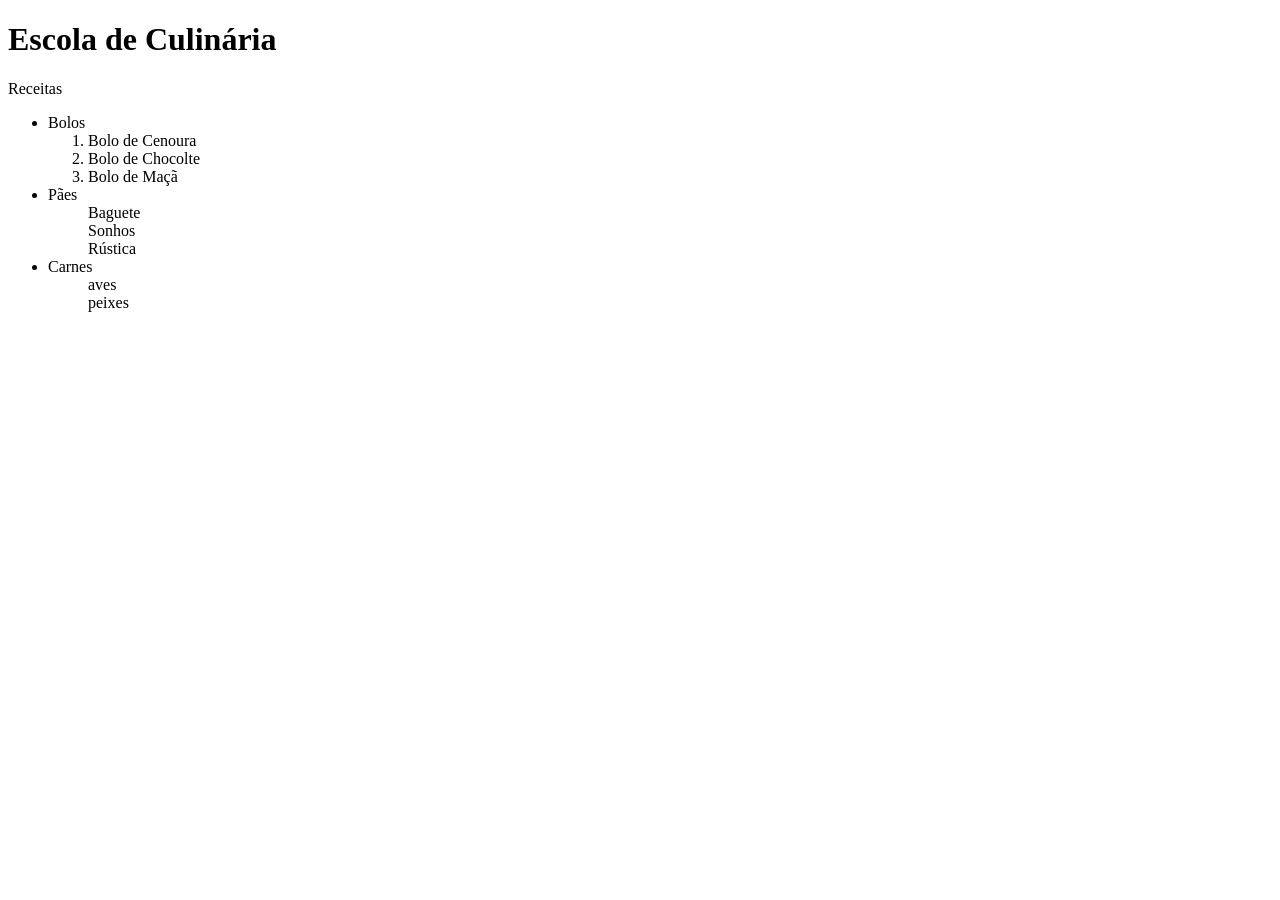
==== 1.2_ex.html @ f9faa9b5 "Commit de exercicios da aula 1" ====
<!DOCTYPE html>
<html lang = "pt-br">
    <head>
        <title>Escola de Culinária</title>
        <meta charset="UTF-8"/>
        <meta name="keywords" content= "culinária, receita, comida"/>
    </head>
    <body>
        <h1>Escola de Culinária</h1>
        <P>Receitas</P>
        <ul>
            <li>Bolos</li>
                <ol>
                    <li>Bolo de Cenoura</li>
                    <li>Bolo de Chocolte</li>
                    <li>Bolo de Maçã</li>
                </ol>
            <li>Pães</li>
                <ol>Baguete</ol>
                <ol>Sonhos</ol>
                <ol>Rústica</ol>
            <li>Carnes</li>
                <ol>aves</ol>
                <ol>peixes</ol>
        </ul>
       
    </body>
</html>
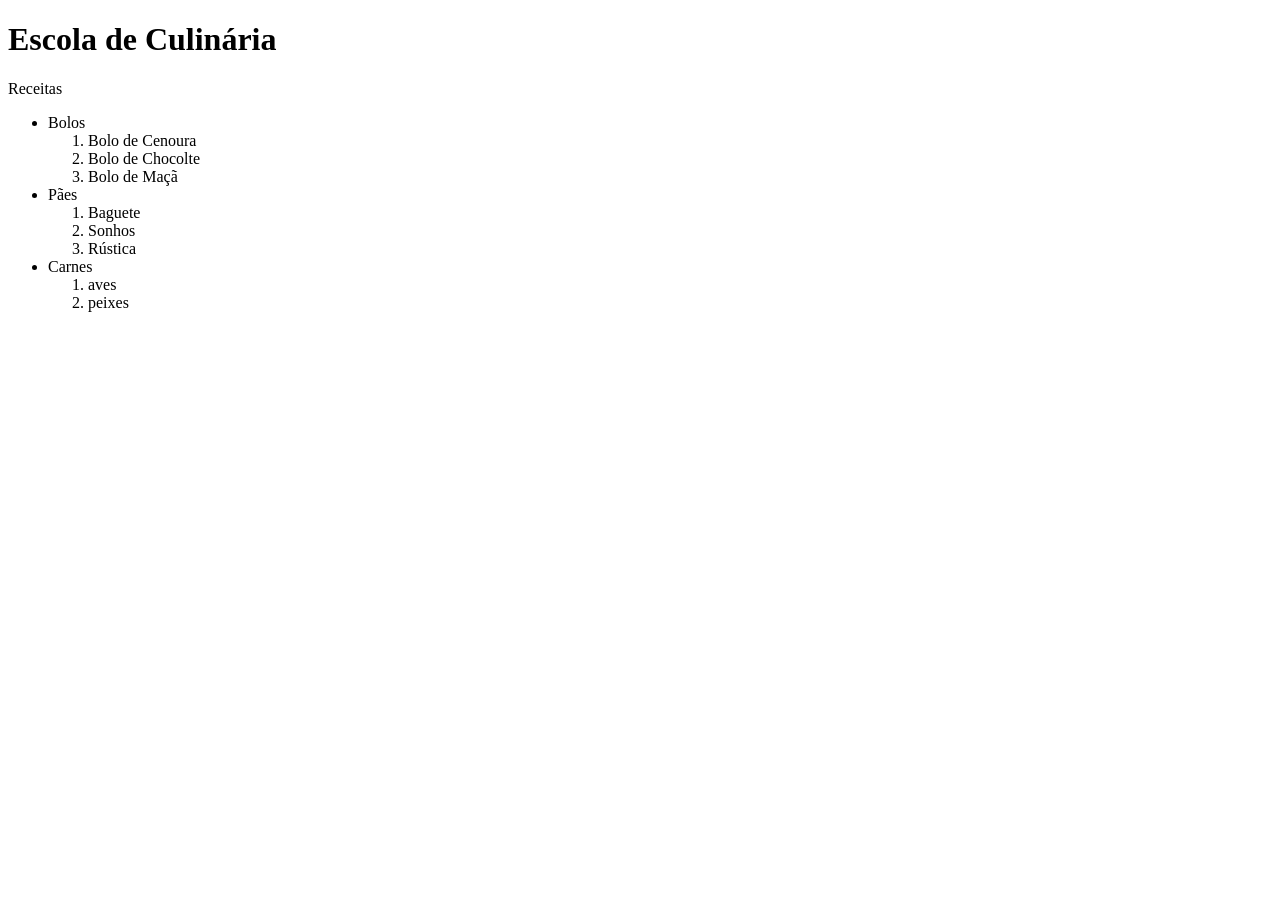
==== commit a5abe2ac: "Corrigindo erro em 1.2" ====
--- a/1.2_ex.html
+++ b/1.2_ex.html
@@ -16,12 +16,16 @@
                     <li>Bolo de Maçã</li>
                 </ol>
             <li>Pães</li>
-                <ol>Baguete</ol>
-                <ol>Sonhos</ol>
-                <ol>Rústica</ol>
+                <ol>
+                    <li>Baguete</li>
+                    <li>Sonhos</li>
+                    <li>Rústica</li>
+                </ol>
             <li>Carnes</li>
-                <ol>aves</ol>
-                <ol>peixes</ol>
+                <ol>
+                    <li>aves</li>
+                    <li>peixes</li>
+                </oli>
         </ul>
        
     </body>
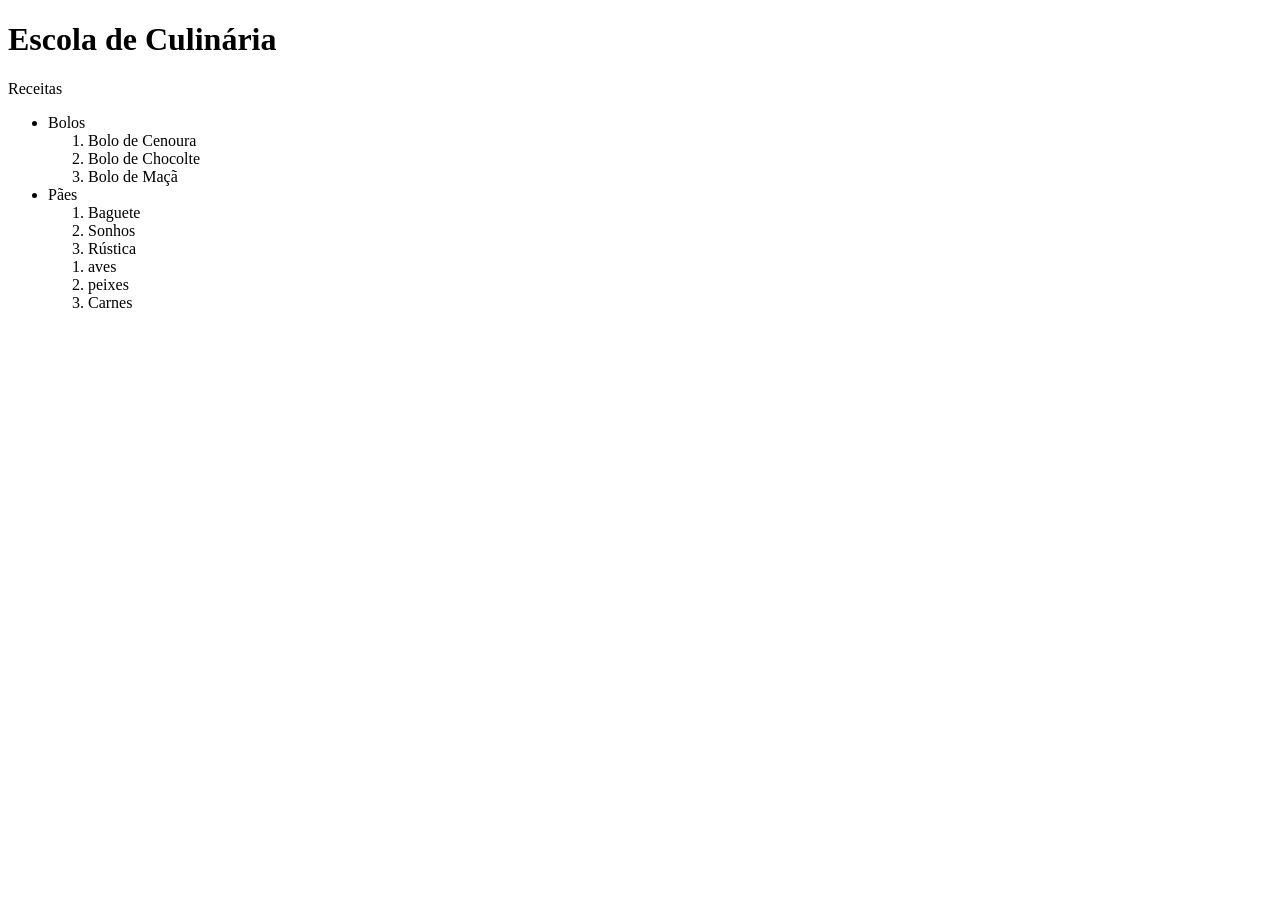
==== commit c6bed1b9: "corrigindo erro 1.1 em 1.2" ====
--- a/1.2_ex.html
+++ b/1.2_ex.html
@@ -21,10 +21,11 @@
                     <li>Sonhos</li>
                     <li>Rústica</li>
                 </ol>
-            <li>Carnes</li>
+            
                 <ol>
                     <li>aves</li>
                     <li>peixes</li>
+                    <li>Carnes</li>
                 </oli>
         </ul>
        
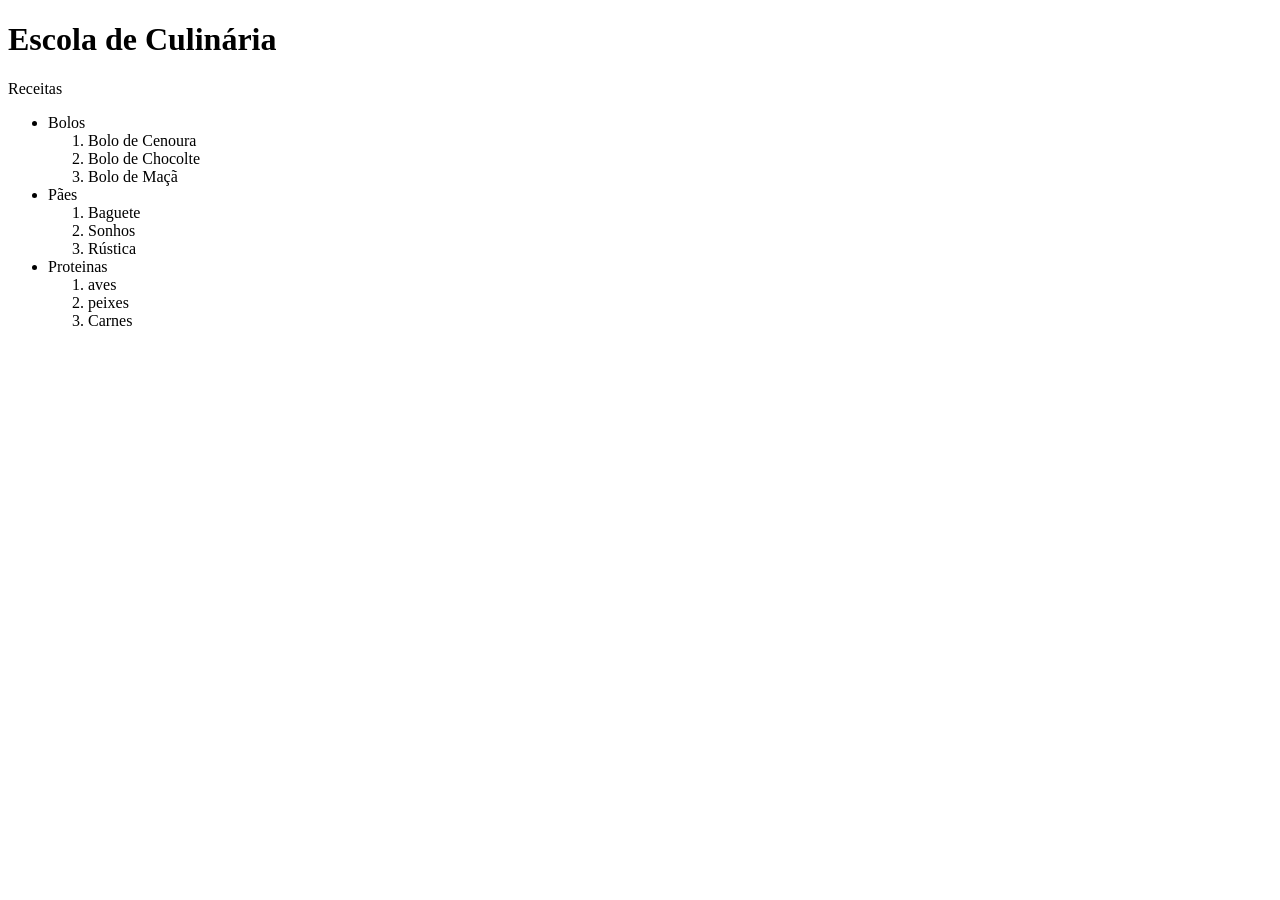
==== commit 216a26fd: "Adicionando item "Proteinas" à lista em 1.2_ex.html" ====
--- a/1.2_ex.html
+++ b/1.2_ex.html
@@ -21,7 +21,7 @@
                     <li>Sonhos</li>
                     <li>Rústica</li>
                 </ol>
-            
+            <li>Proteinas</li>
                 <ol>
                     <li>aves</li>
                     <li>peixes</li>
